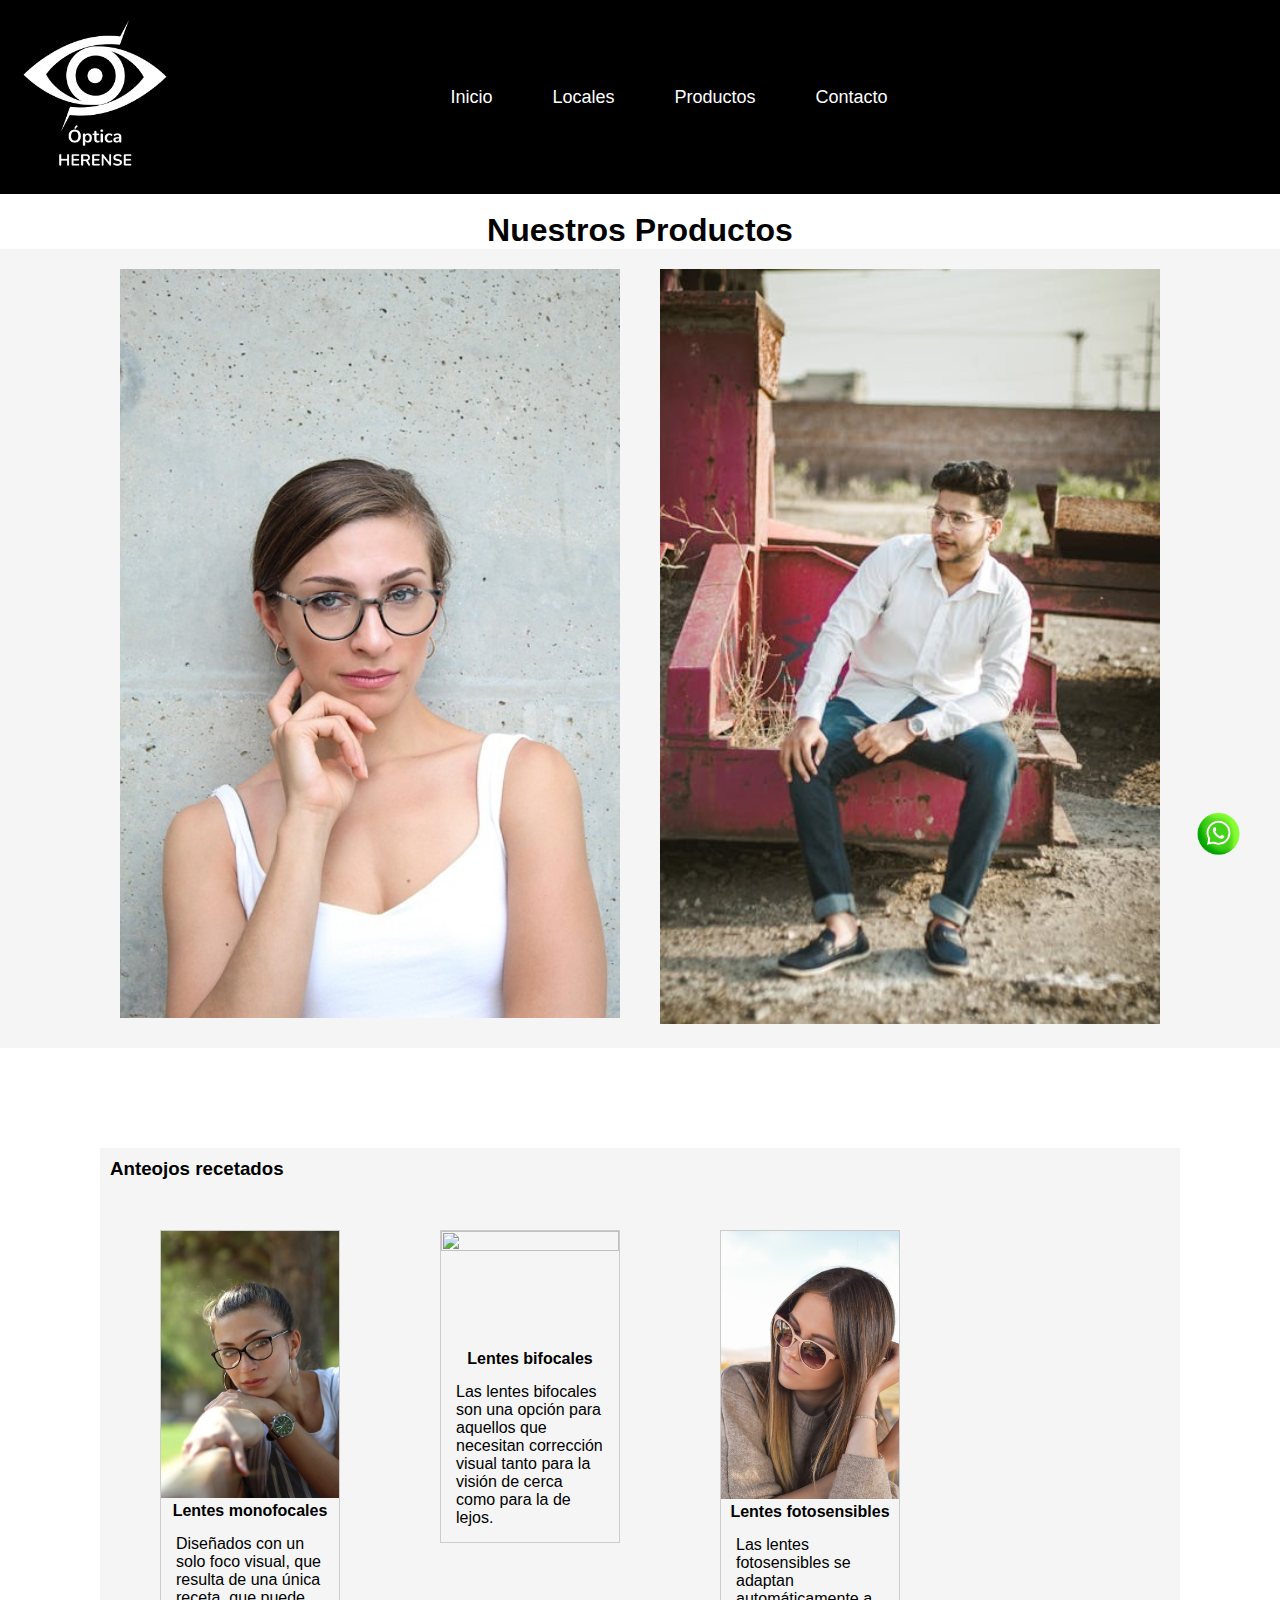
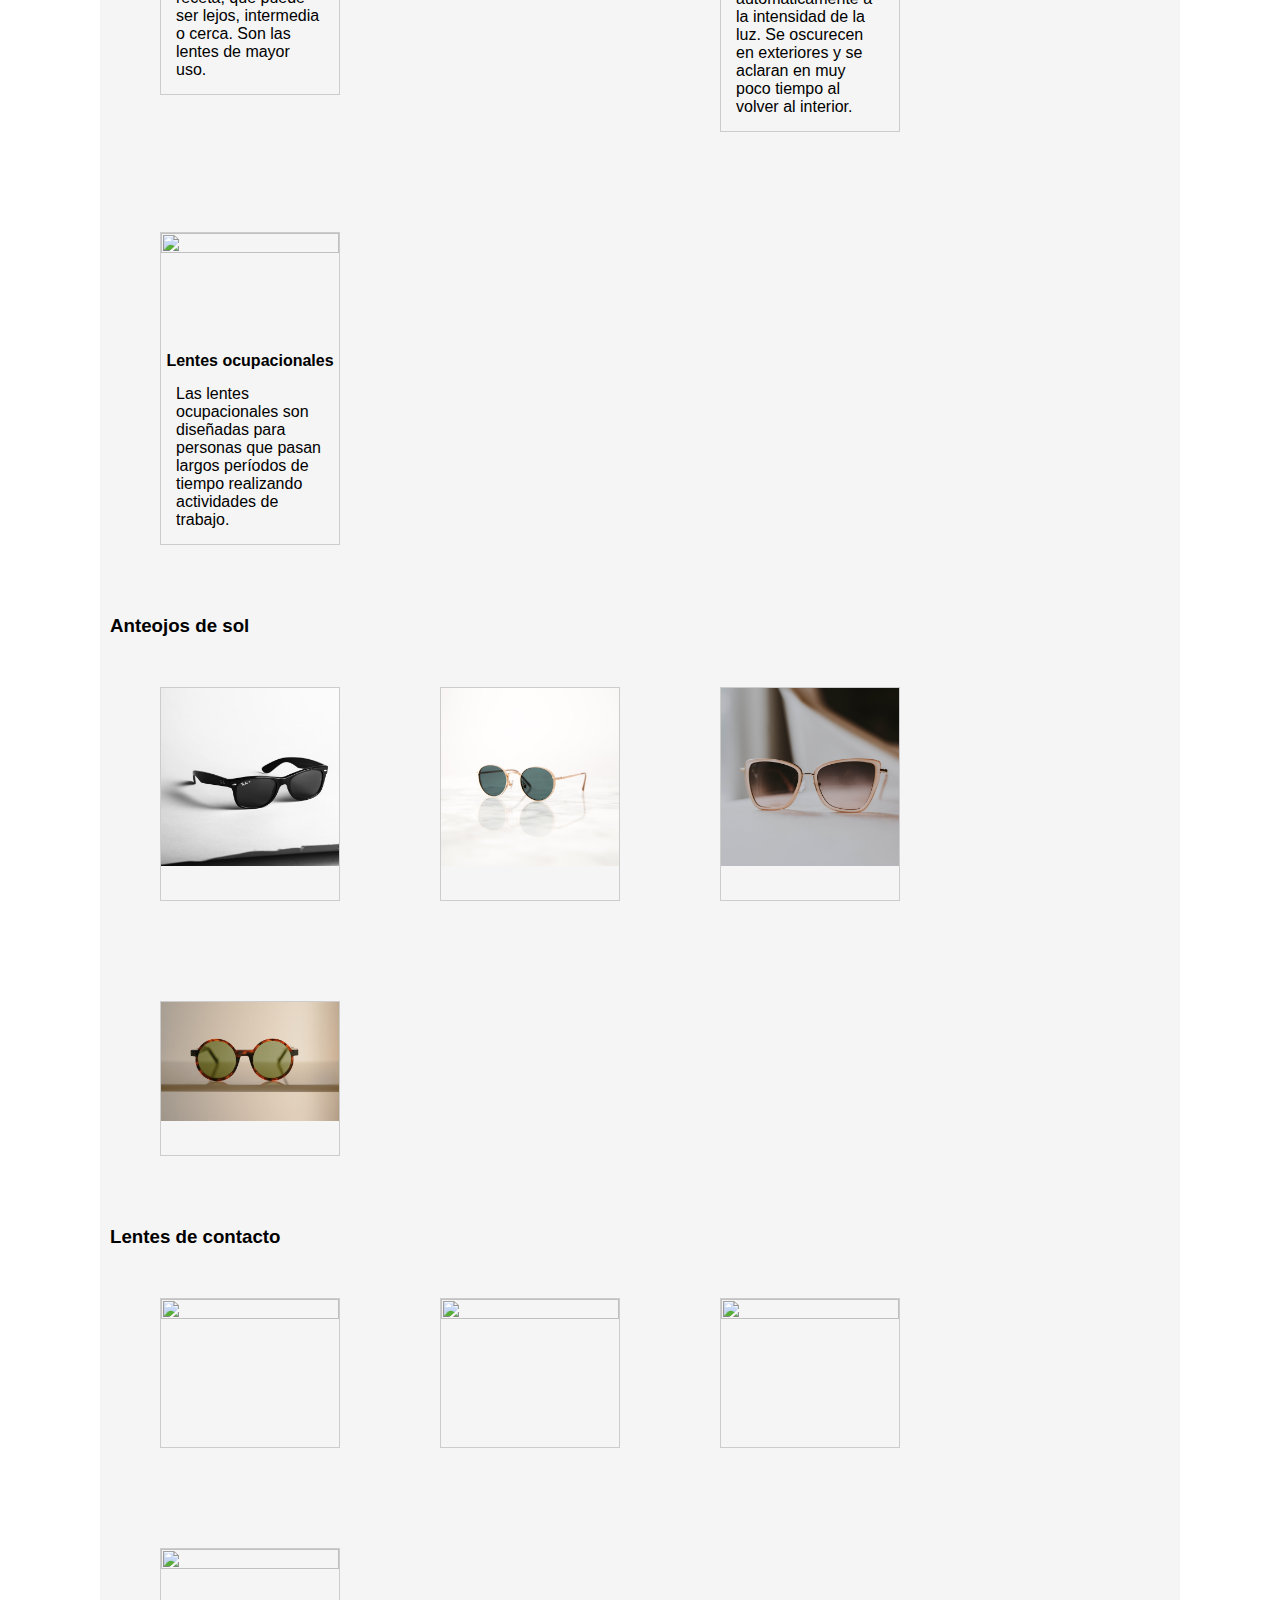
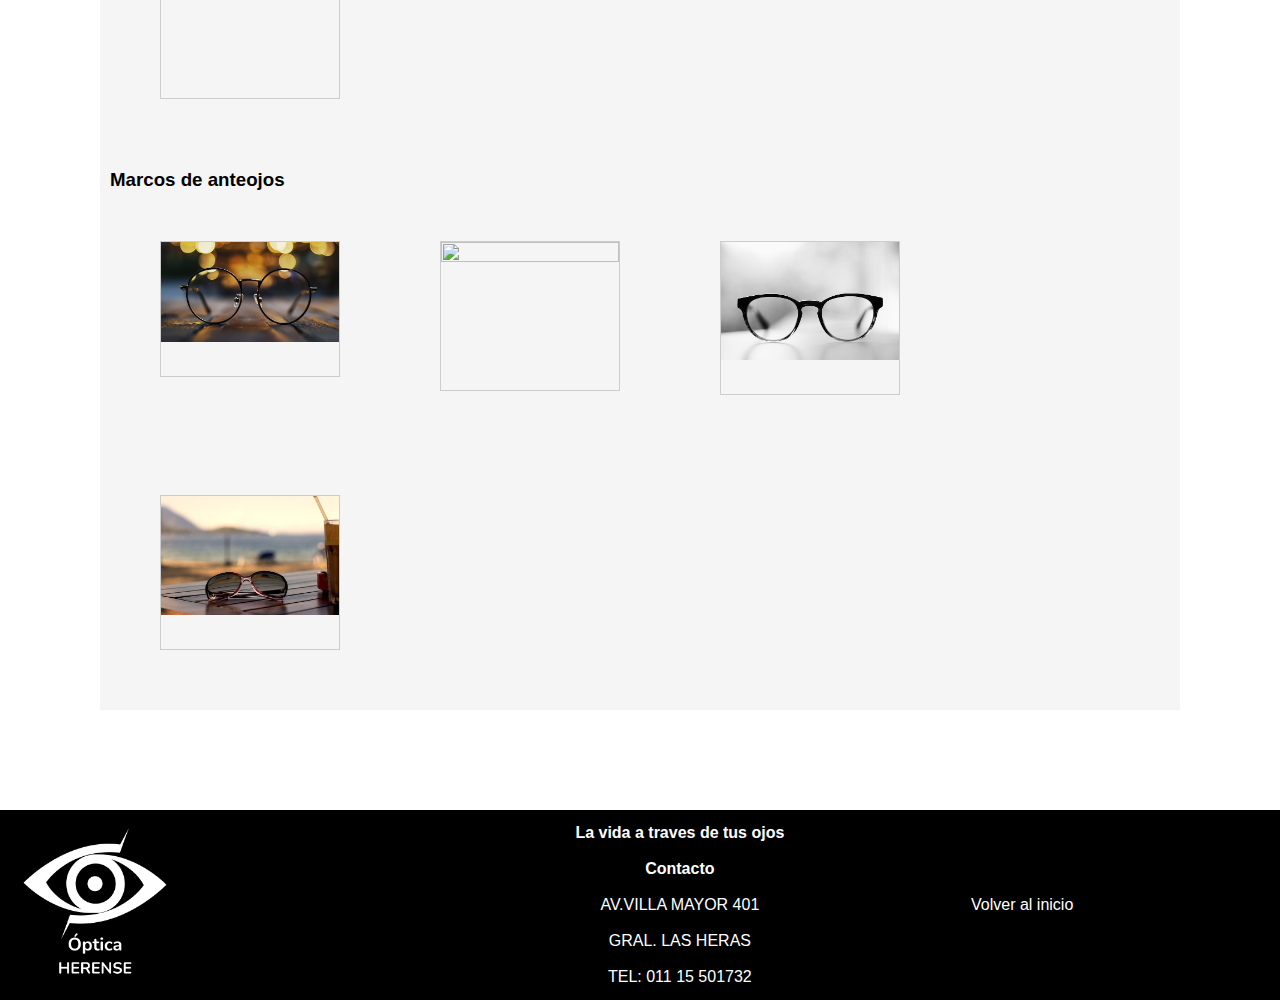
==== Productos.html @ 0a30c2dd "agrego Productos.html" ====
<!DOCTYPE html>
<html lang="en">
<head>
  <meta charset="UTF-8">
  <meta name="viewport" content="width=device-width, initial-scale=1.0">
  <meta name="descripcion" content="Optica Herense es una empresa argentina dedicada a la venta de productos ópticos de la más alta calidad e innovación">
  <meta name="author" content="Optica Herense">
  <meta name="keywords" content="óptica, contactología, anteojos">
  <script src="https://kit.fontawesome.com/ac3394bc67.js" crossorigin="anonymous"></script>
  <link rel="stylesheet" href="css/estilosGlobal.css">
  <link rel="stylesheet" href="css/productos.css">
  <link rel="icon" href="imagenes/OPTICA.ico">
  <title>Productos</title>
</head>
<body>
  <header>
    <div class="logo"><img src="imagenes/logoEnPng.png" width="150" alt="Logo" class="imagenlogo"></div>
    <button class="menu-toggle" aria-label="Toggle menu">
      <i class="fa fa-bars fa-2x"></i>
    </button>                                                                                                
       <ul class="navegador">
         <li class="li_links"><a href="index.html">Inicio</a></li>
         <li class="li_links"><a href="Locales.html">Locales</a></li>
         <li class="li_links"><a href="Productos.html">Productos</a></li>
         <li class="li_links"><a href="Contacto.html">Contacto</a></li>
       </ul>
     
     <div class="iconos">
      <a href="https://facebook.com" target="_blank"><i class="fa-brands fa-facebook fa-2xl"></i></a>
      <a href="https://instagram.com" target="_blank"><i class="fa-brands fa-instagram fa-2xl"></i></a>
     </div>
  </header> 
  <div class="contenedor-general"></div>
  <br>
  <h1>Nuestros Productos</h1>
    <div class="contenedor-flex">
        <div><img src="imagenes/portadaP.png" width="500" alt=""></div>
        <div><img src="imagenes/portadaP2.png" width="500" alt=""></div>
    </div>
    
  <main class="contenedor-producto">
    <section>
      <h3>Anteojos recetados</h3>
        <div class="gallery">
          <img src="imagenes/monofocales.png" alt="" width="600" height="400">
          <h4>Lentes monofocales</h4>
          <div class="desc"><p>Diseñados con un solo foco visual, que resulta de una única receta, que puede ser lejos, intermedia o cerca. Son las lentes de mayor uso.</p></div>
        </div>
        <div class="gallery">
          <img src="imagenes/bicocal.png" alt="" width="600" height="400">
          <h4>Lentes bifocales</h4>
          <div class="desc">Las lentes bifocales son una opción para aquellos que necesitan corrección visual tanto para la visión de cerca como para la de lejos.</div>
        </div>
        <div class="gallery">
          <img src="imagenes/fotosen.png" alt="" width="600" height="400">
          <h4>Lentes fotosensibles</h4>
          <div class="desc">Las lentes fotosensibles se adaptan automáticamente a la intensidad de la luz. Se oscurecen en exteriores y se aclaran en muy poco tiempo al volver al interior.</div>
        </div>
        <div class="gallery">
          <img src="imagenes/ocup.png" alt="" width="600" height="400">
          <h4>Lentes ocupacionales</h4>
          <div class="desc">Las lentes ocupacionales son diseñadas para personas que pasan largos períodos de tiempo realizando actividades de trabajo.</div>
        </div>
    </section>
    
    <section>
      <h3>Anteojos de sol</h3>
        <div class="gallery">
          <img src="imagenes/Asol1.png" alt="" width="600" height="400">
          <div class="desc"></div>
        </div>
        <div class="gallery">
          <img src="imagenes/asol2.png" alt="" width="600" height="400">
          <div class="desc"></div>
        </div>
        <div class="gallery">
          <img src="imagenes/asol3.png" alt="" width="600" height="400">
          <div class="desc"></div>
        </div>
        <div class="gallery">
          <img src="imagenes/sol5.png" alt="" width="600" height="400">
          <div class="desc"></div>
        </div>
    </section>  
    <section>
      <h3>Lentes de contacto</h3>
        <div class="gallery">
          <img src="imagenes/contacto1.png" alt="" width="600" height="400">
          <div class="desc"></div>
        </div>
        <div class="gallery">
          <img src="imagenes/contacto2.png" alt="" width="600" height="400">
          <div class="desc"></div>
        </div>
        <div class="gallery">
          <img src="imagenes/contacto3.png" alt="" width="600" height="400">
          <div class="desc"></div>
        </div>
        <div class="gallery">
          <img src="imagenes/contacto4.png" alt="" width="600" height="400">
          <div class="desc"></div>
        </div>
    </section>
    <section>
      <h3>Marcos de anteojos</h3>
        <div class="gallery">
          <img src="imagenes/anteojos1.png" alt="" width="600" height="400">
          <div class="desc"></div>
        </div>
        <div class="gallery">
          <img src="imagenes/anteojos2.png" alt="" width="600" height="400">
          <div class="desc"></div>
        </div>
        <div class="gallery">
          <img src="imagenes/anteojos3.png" alt="" width="600" height="400">
          <div class="desc"></div>
        </div>
        <div class="gallery">
          <img src="imagenes/anteojos4.png" alt="" width="600" height="400">
          <div class="desc"></div>
        </div>
    </section> 
  </main>
  <footer class="footer">
     <div class="footerlogo">
      <img src="imagenes/logoEnPng.png" width="150" alt="Logo">
     </div>
     <div class="iconos">
      <a href="https://facebook.com" target="_blank"><i class="fa-brands fa-facebook fa-2xl"></i></a>
      <a href="https://instagram.com" target="_blank"><i class="fa-brands fa-instagram fa-2xl"></i></a>
     </div>
     <div class="contacto">
      <h4>La vida a traves de tus ojos</h4>
      <br>
      <p><strong>Contacto</strong></p>
      <br>
      <p>AV.VILLA MAYOR 401</p>
      <br>
      <p>GRAL. LAS HERAS</p>
      <br>
      <p>TEL: 011 15 501732</p>
     </div>   
     <div class="home">
      <p><a href="index.html">Volver al inicio</a></p>
     </div>
     <div class="whatsapp">
      <a href="https://wa.me/541136636859?text=Envíanos&20un%20Whatsapp"><img src="imagenes/whatsapplogo-icono.png" width="60" alt=""></a>
     </div>
  </footer>
  <script>
    document.addEventListener('DOMContentLoaded', function() {
        const menuToggle = document.querySelector('.menu-toggle');
        const nav = document.querySelector('nav');

        menuToggle.addEventListener('click', function() {
            nav.classList.toggle('active');
        });
    });
  </script>
</body>
</html>
---- css/estilosGlobal.css ----
/* Aplico estilos al header y al footer para todos los html */

*{ 
    box-sizing: border-box;  
    margin: 0; 
    padding: 0; 
    font-family:'Franklin Gothic Medium', 'Arial Narrow', Arial, sans-serif;
}
  
header {
    display: flex;
    justify-content: space-between;
    align-items: center;
    background-color: black;  
    padding: 1.25rem;
    color:white;
}

header .logo img{
    max-width: 100%;
    height: auto;
}

.menu-toggle {
    display: none;
    background: none;
    border: none;
    color: white;
    cursor: pointer;
}

.iconos {
    display: flex;
}
  
.iconos a{
    margin-right: 1rem;
}
  
.navegador{
    display: flex;
    list-style: none;
}
  
.navegador li{
    margin-right: 3.75rem;
    margin-right: 3.75rem;
}
  
li a{
    text-decoration: none;
    font-size: 1.125rem;
    color: white;
    transition: 1s;
}
  
li a:hover{
      color: rgb(88, 239, 173);
}

.footer{
    display: flex;
    justify-content: space-between;
    align-items: center;
    background-color: black;
    color: white;
    width: 100%;
    height: 11.875rem;
    padding: 1.25rem;
    text-align: center;
}

.home a {
     color: white;
     text-decoration: none;
     transition: 1s;
}

.home a:hover{
    color: rgb(88, 239, 173);
}

.contacto{
    text-align: center;
}

.contacto h4{
    font-size: 1rem;
}

.whatsapp a{
    position:fixed;
    bottom: 2rem; 
    right: 2rem;
}

@media only screen and (max-width: 768px){
    header{
        flex-direction: column;
        align-items: flex-start;
    }

    .menu-toggle {
        display: block;
    }

    nav {
        display: none;
        width: 100%;
    }

    nav ul {
        flex-direction: column;
        align-items: flex-start;
        width: 100%;
    }

    nav ul li {
        margin-right: 0;
        margin-bottom: .625rem;
    }

    nav.active {
        display: block;
    }

    .iconos {
        margin-top: .625rem;
        justify-content: center;
        width: 100%;
    }
    
    .footer {
        flex-direction: column;
        align-items: center;
        height: auto;
        text-align: center;
    }
}

@media (max-width: 480px) {
    header {
        padding: .625rem;
    }

    .navegador li {
        margin-right: 0;
        margin-bottom: .3125rem;
    }

    .footer {
        padding: .625rem;
    }

    .contacto, .home, .iconos, .whatsapp {
        margin-bottom: .625rem;
    }
}
---- css/productos.css ----
.contenedor-flex{
    display: flex;
    flex-direction: row;
    justify-content: center;
    background-color:whitesmoke; 
}

.contenedor-flex > div{
    margin: 10px;
    padding: 10px;

}

img{
    max-width: 100%;
    height: auto;  
    
}

h1{
    text-align: center;
}

.contenedor-producto{
    display: flex;
    flex-direction: column;
    justify-content: center;
    background-color:whitesmoke;
    margin: 100px;
    padding: 10px;
    gap: 20px;
}



div.gallery {
    margin: 50px;
    border: 1px solid #ccc;
    float: left;
    width: 180px;
    
}
  
div.gallery:hover {
    border: 1px solid #777;
  }
  
div.gallery img {
    width: 100%;
    height: auto;
  }
  
div.desc {
    padding: 15px;
   
  }

  h4{
    text-align: center;
  }
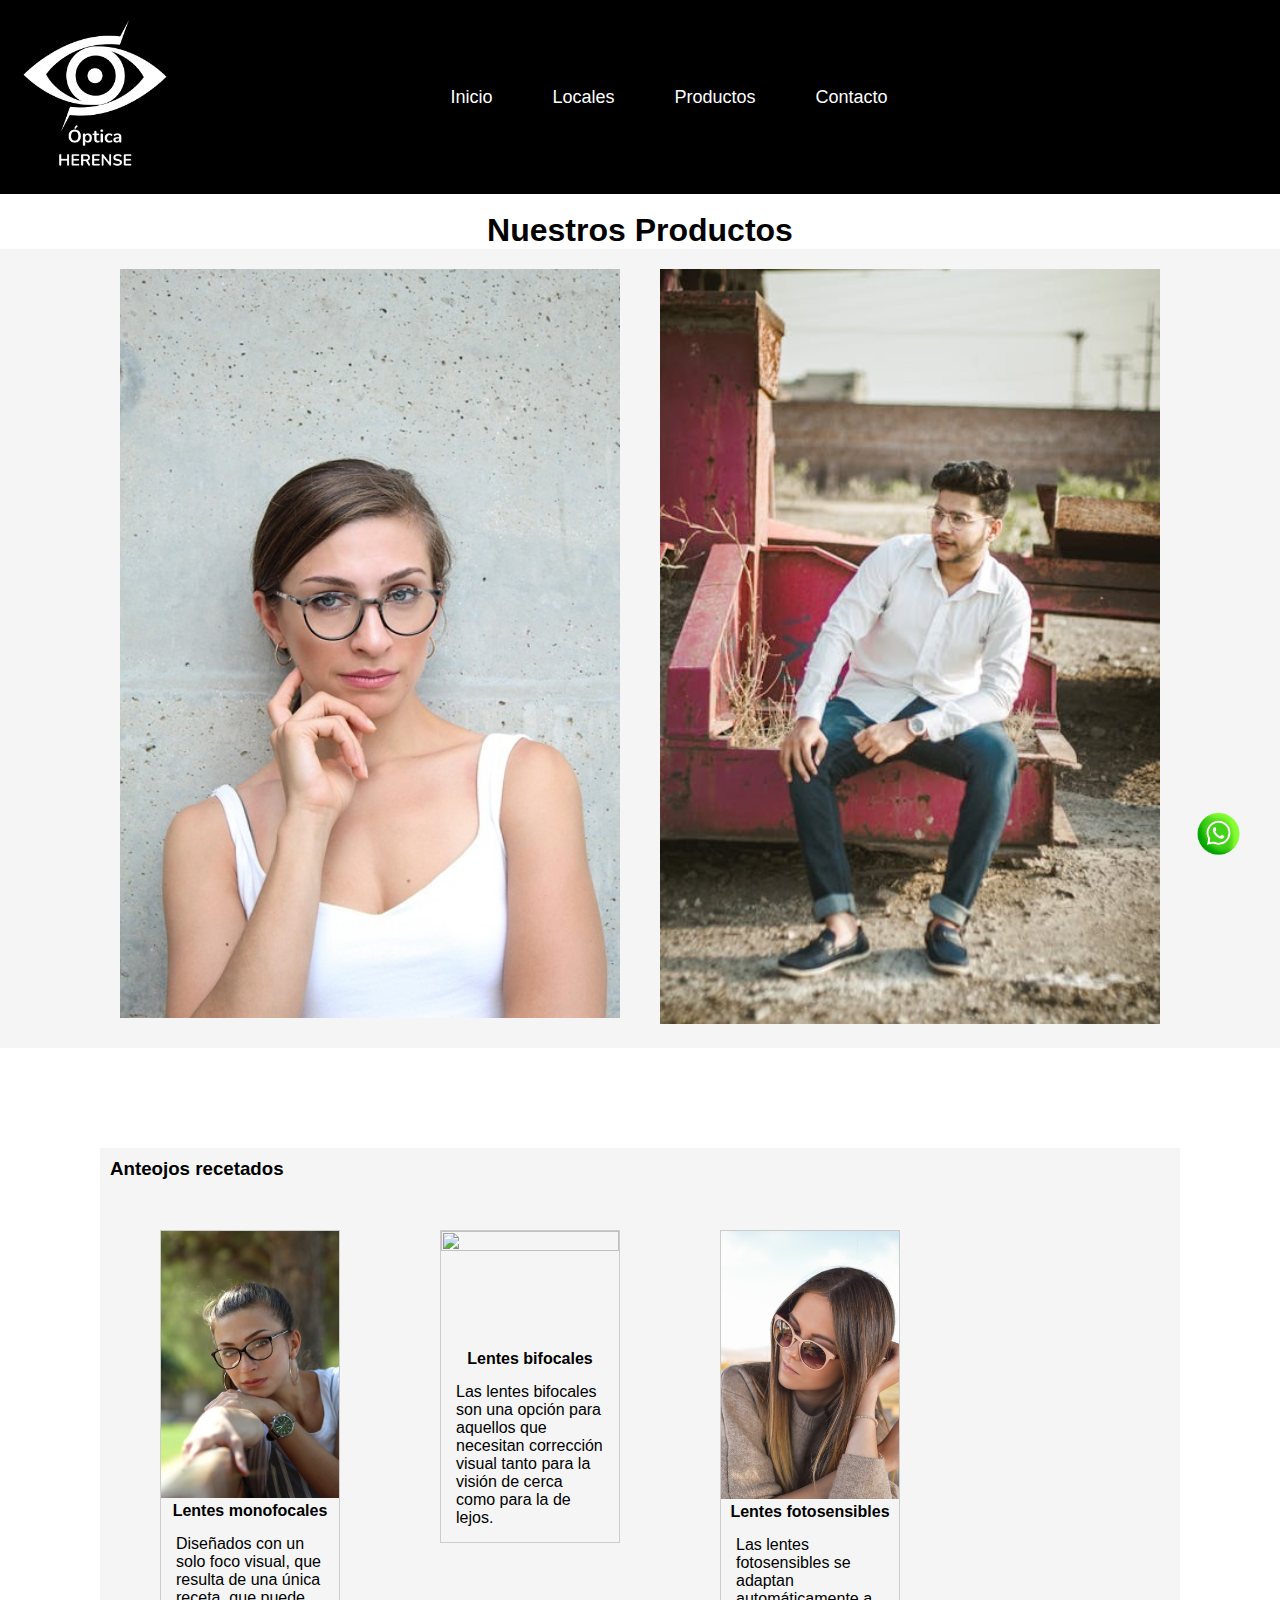
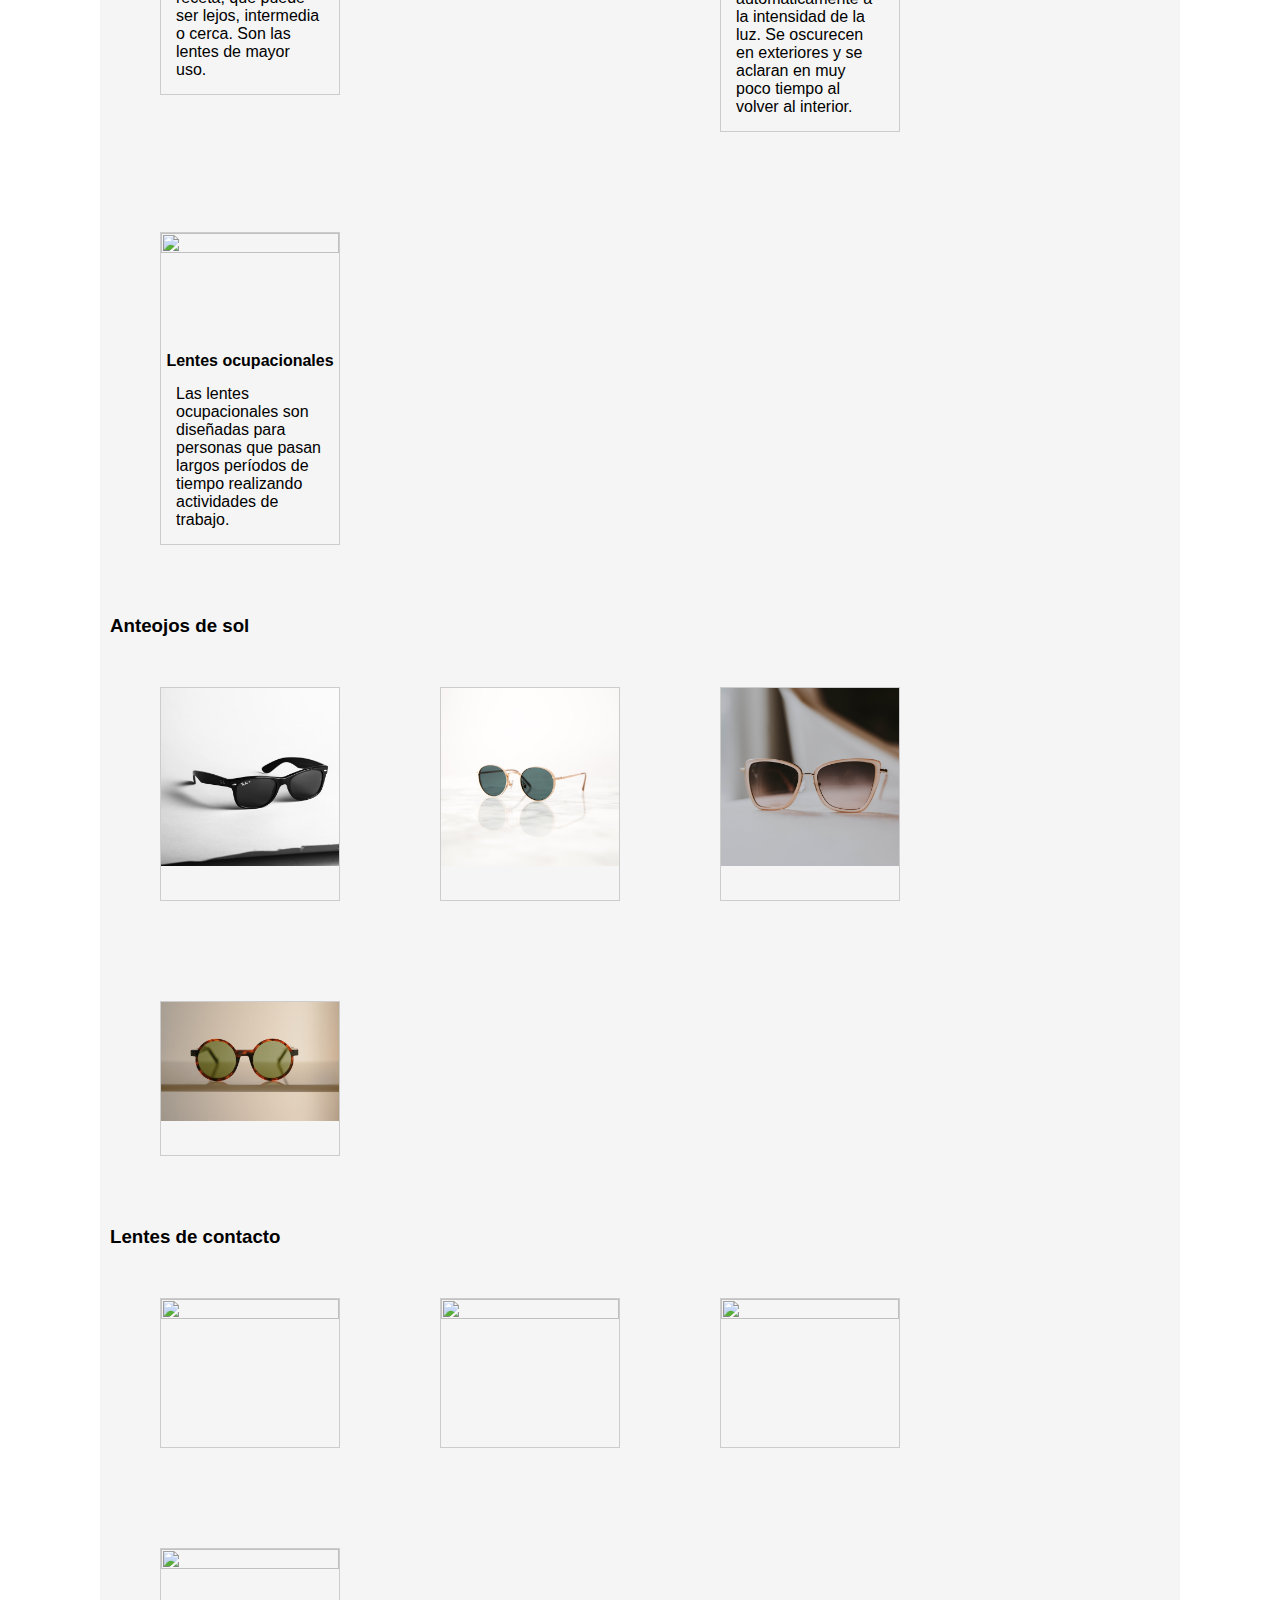
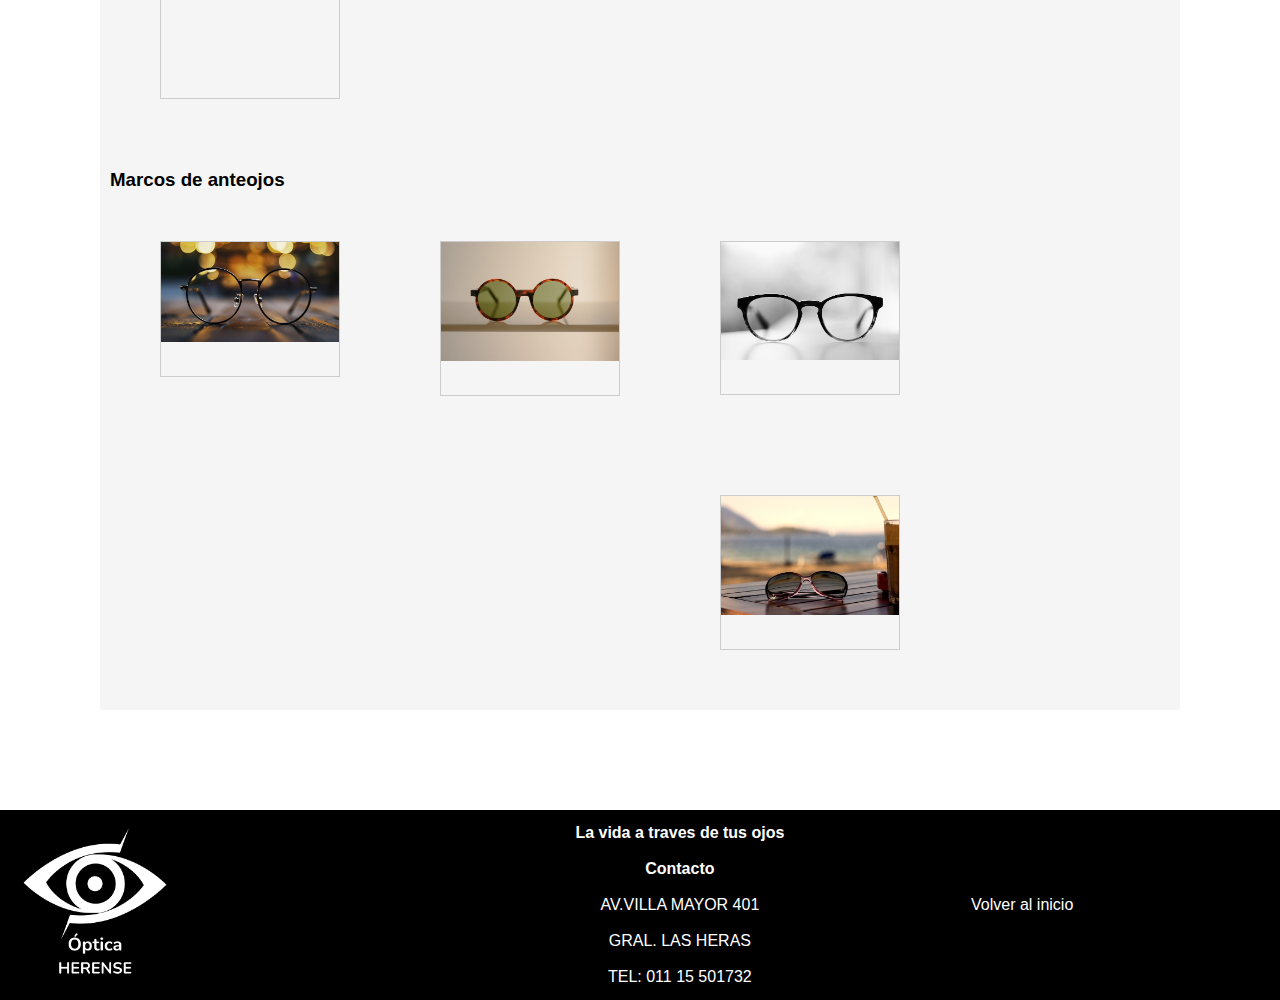
==== commit 8839dda8: "Update Productos.html se agrega una imagen que no se cargo" ====
--- a/Productos.html
+++ b/Productos.html
@@ -17,14 +17,15 @@
     <div class="logo"><img src="imagenes/logoEnPng.png" width="150" alt="Logo" class="imagenlogo"></div>
     <button class="menu-toggle" aria-label="Toggle menu">
       <i class="fa fa-bars fa-2x"></i>
-    </button>                                                                                                
+    </button>  
+    <nav>
        <ul class="navegador">
          <li class="li_links"><a href="index.html">Inicio</a></li>
          <li class="li_links"><a href="Locales.html">Locales</a></li>
          <li class="li_links"><a href="Productos.html">Productos</a></li>
          <li class="li_links"><a href="Contacto.html">Contacto</a></li>
        </ul>
-     
+     </nav>
      <div class="iconos">
       <a href="https://facebook.com" target="_blank"><i class="fa-brands fa-facebook fa-2xl"></i></a>
       <a href="https://instagram.com" target="_blank"><i class="fa-brands fa-instagram fa-2xl"></i></a>
@@ -108,7 +109,7 @@
           <div class="desc"></div>
         </div>
         <div class="gallery">
-          <img src="imagenes/anteojos2.png" alt="" width="600" height="400">
+          <img src="imagenes/sol5.png" alt="" width="600" height="400">
           <div class="desc"></div>
         </div>
         <div class="gallery">
